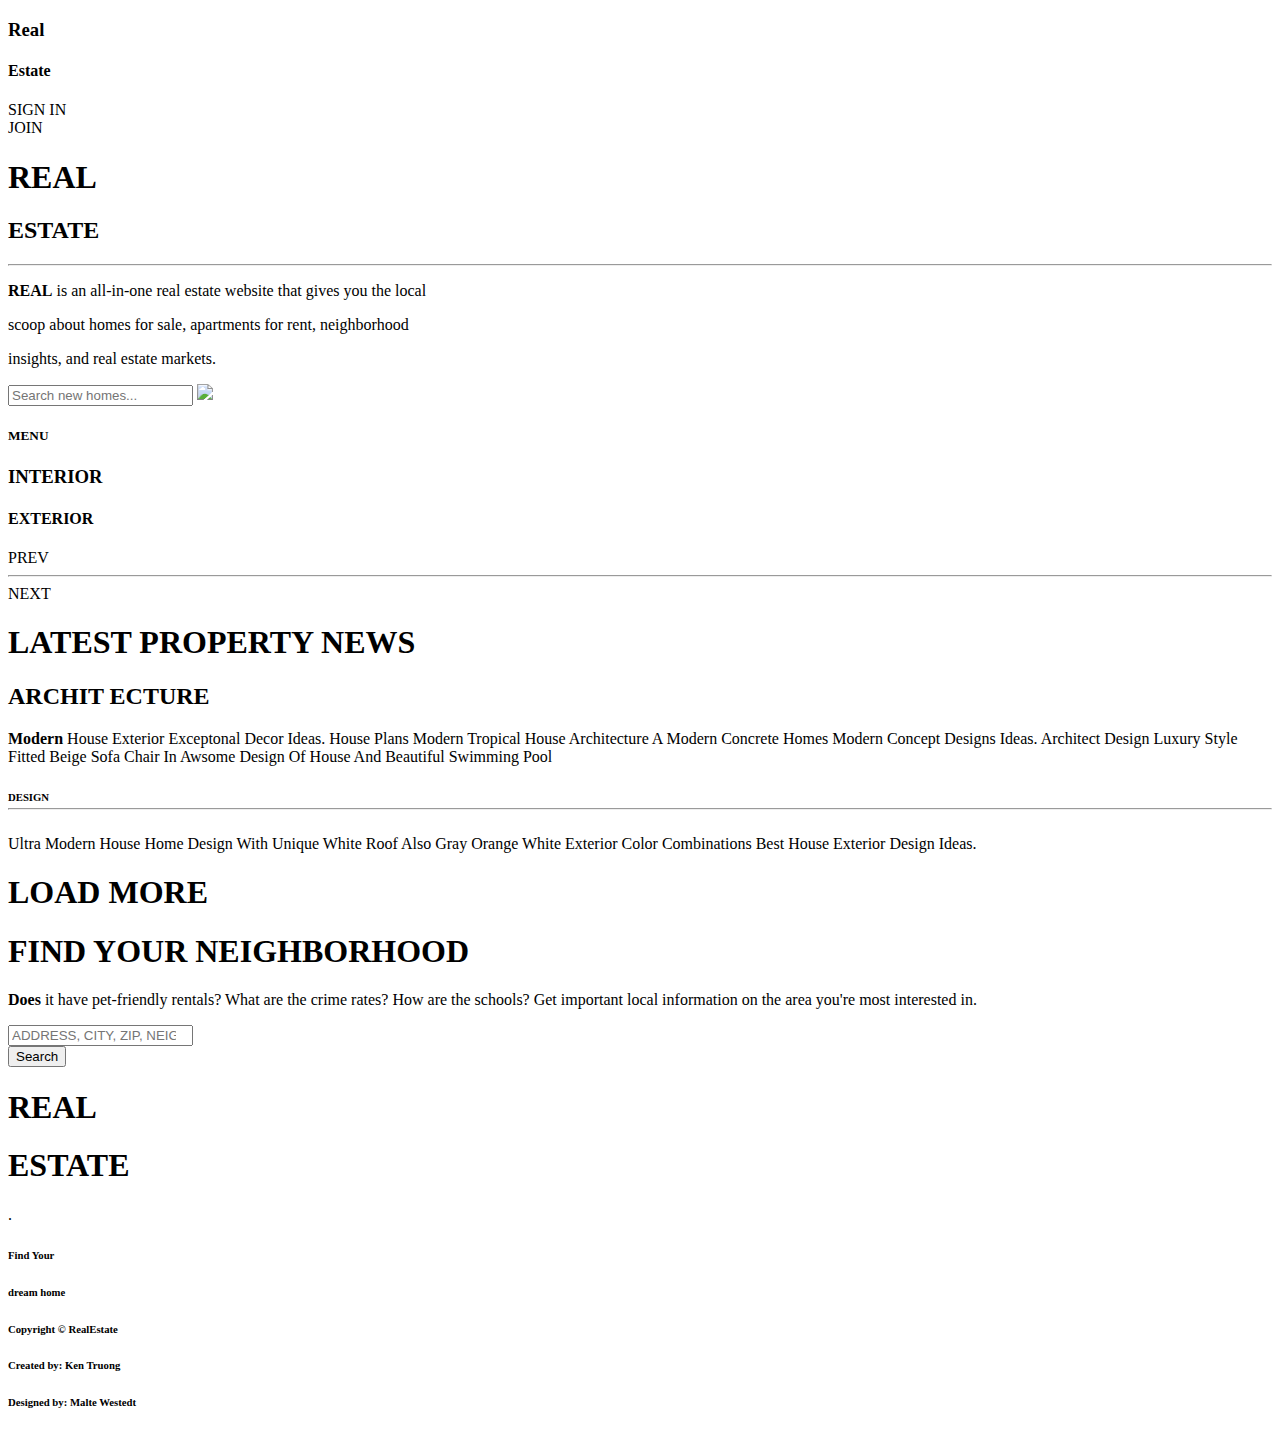
==== index.html @ 0ecb3923 "Update index.html" ====
<!doctype html>
<html>
<head>
<meta charset="UTF-8">

<!--Responive Design-->
<meta name="viewport" content="width=device-width, initial-scale=1.0">

<title>Real-Estate</title>
<head>
<link rel="stylesheet" href="css/style.css">
<link rel="stylesheet" href="css/font-awesome.min.css">
<link href="https://fonts.googleapis.com/css?family=Abril+Fatface|Lato:100|Poiret+One" rel="stylesheet">
</head>
<body>
<!--BACKGROUND LEVEL 1-->
<div class="bg0">
<!-- 	NAVAGATION -->
		<nav class="navBar">
			<div class="container">
				<div class="realEstateDiv">
					<div class="insideLeftDiv">
							<h3 class="realText">Real</h3>
							<h4 class="estateText">Estate</h4>
						</div>
							</div>
							<div class="signInJoin">
								<div class="insideSignInJoin">
									<div class="signInText">SIGN IN</div>
									<div class="joinInText">JOIN</div>
								</div>
									</div>
					</div>
		</nav>
<!-- HOUSE LOGO SPOT -->
		<div class="houseIconDiv">
		<div class="houseIconLogoDiv"><h1 class="houseIcon"></h1></div>
		</div>
	<div class="mainfontRealEstateDiv">
		<h1 class="REALh1">REAL</h1>
		<h2 class="ESTATEh2">ESTATE</h2>
		<div class="styleHR"><hr class="brUnderMainFont"></hr></div>
	</div>
		<div class="REALparagraphMainDiv">
		<div class="REALparagraphDiv"><p class="REALparagraph"><strong>REAL</strong> is an all-in-one real estate website that gives you the local</p> <p class="REALparagraph">scoop about homes for sale, apartments for rent, neighborhood</p> <p class="REALparagraph">insights, and real estate markets.</p></div>

	</div>
		
													
</div>
<!--BACKGROUND LEVEL 2-->
<div class="bg1">
	<div class="search-bar-container">
		<form class="search-container">
				<input type="text" id="search-bar" placeholder="Search new homes...">
				<a href="#"><img class="search-icon" src="http://www.endlessicons.com/wp-content/uploads/2012/12/search-icon.png"></a>
			</form>
	</div>















<!-- <div class="searchBarSuperDiv">
	<div class="toggleIconDiv">
			<div class="toggleIconh1"></div>
	</div>
				  <div class="searchbarDIVDIV">
	<input type="search" class="searchbar--input" placeholder="Search...">
	<input type="submit" class="searchbar--submit" value="Search">
	
  <div class="searchbar--buttons">
    <div class="select-wrapper">
    </div>
		</div>
  </div>
</div> -->
<div class="menuArea-Container">
		<div class="menuDiv">
				<div class="menuAndText">
				<div class="menuIconLogoDiv"><h1 class="menuIcon"></h1></div>
				<div class="menuTextDiv"><h5 class="menuText">MENU</h5></div>
				</div>
		</div>	
		<!--NAVGATION RIGHT UNDER MENU!!!	-->
		<nav class="interiorExteriorBar">
			<div class="interiorExteriorDiv">
					<h3 class="interiorText">INTERIOR</h3>
					<h4 class="exteriorText">EXTERIOR</h4>
			</div>
			<div class="prevNextDiv">
					<div class="prevText">PREV</div>
					<div class="prevNextHRDiv"><hr class="hrPrevNext"></hr></div>
					<div class="nextText">NEXT</div>
			</div>
		</nav>
</div>
		
			</div>
<div class="bg2">
		<div class="latestPropertyDiv">
		<h1 class="latestPropertyText">LATEST PROPERTY NEWS</h1>
		<h2 class="architText">ARCHIT ECTURE</h2>
	</div>
		<div class="modernMainDiv">
		<div class="MODERNparagraphDiv"><p class="REALmodernparagraph">
		<strong>Modern</strong> House Exterior Exceptonal Decor Ideas. House Plans Modern Tropical House Architecture A Modern Concrete Homes Modern Concept Designs Ideas. Architect Design Luxury Style Fitted Beige Sofa Chair In Awsome Design Of House And Beautiful Swimming Pool</p></div>

	</div>	
	
	
	
<!--	01-02 LOGO AND FONTS-->

<div class="LOGOplusDESIGNDIV">
	<div class="zeroMainDiv">
			<h1 class="zerohOneDiv"></h1>
	</div>
	
	<div class="DESIGNPlusDiv">
			<div class="classDesignText"><h6>DESIGN<div class="hrDESIGNDiv"><hr class="hrDESIGNStyle"></hr></div></h6></div>
			
			<div class="designPDiv"><p class="pDESIGNText">Ultra Modern House Home Design With Unique White Roof Also Gray Orange White Exterior Color Combinations Best House Exterior Design Ideas.</p></div>
	</div>
</div>
	
<!--LOAD MORE BUTTON!!!	-->
<div class="mainloadmoreDiv">
		<div class="loadmoreDiv"><h1 class="loadmore">LOAD MORE</h1></div>
</div>
<!--FIND YOUR NEIGHBOR TEXT-->
<div class="mainFindNeighborDiv">
		<div class="findNeighborDiv"><h1 class="findYourNeightbor">FIND YOUR NEIGHBORHOOD</h1></div>
</div>
<!--DOES Paragraph-->
<div class="mainDoesParagraphDiv">
	<div class="DoesParagraphDiv"><p class="DoesParagraphClass"><strong>Does</strong> it have pet-friendly rentals? What are the crime rates? How are the schools? Get important local information on the area you're most interested in.</p></div>
</div>
<!--SEARCH BAR-->
<div class="searchBarSuperTwoDiv">
				  <div class="searchbarDIVDIV">
  <input type="search" class="searchbar--input" placeholder="ADDRESS, CITY, ZIP, NEIGHBORHOOD">
<div class="searchbar--buttons">
    <input type="submit" class="searchbar--submit" value="Search">
    <div class="select-wrapper">
    </div>
					  </div>
  </div>
</div>
<!--BELOW SEARCH BAR-->
<div class="REALESTATEplusDESIGNDIV">
<div class="REALContainerDiv">
	<div class="REALESTATEMainDiv">
			<h1 class="REALStyle">REAL</h1>
			<h1 class="REALESTATEOneDiv">ESTATE</h1>
	</div>
<div class="dotdot">.</div>
	<div class="FINDHOMEPlusDiv">
		<div class="FINDHOMEDesignText"><h6>Find Your</h6><h6>dream home</h6><div class="socialMediaDiv">
	<a href="#" class="socialStyle" ><i class="fa fa-twitter fa-1x" aria-hidden="true"></i></href>
	<a href="#" class="socialStyle" ><i class="fa fa-facebook fa-1x" aria-hidden="true"></i></href>
				<a href="#" class="socialStyle" ><i class="fa fa-instagram fa-1x" aria-hidden="true"></i></a></href>
			</div></div>
			
	</div>
</div>
		
</div>		
</div>
	<div class="bg3">
	
		<footer>
		<div class="creditCredit">
			<div class="copyRight">
			<div class="CCCopyRight"><h6>Copyright &copy; RealEstate</h6></div>
			<div class="designedCC"><h6>Created by: Ken Truong</h6></div>
			<div class="createdCC"><h6>Designed by: Malte Westedt</h6></div>

			</div>
		</div>
	</footer>
	</div>
	
	
	

</body>



	</html>
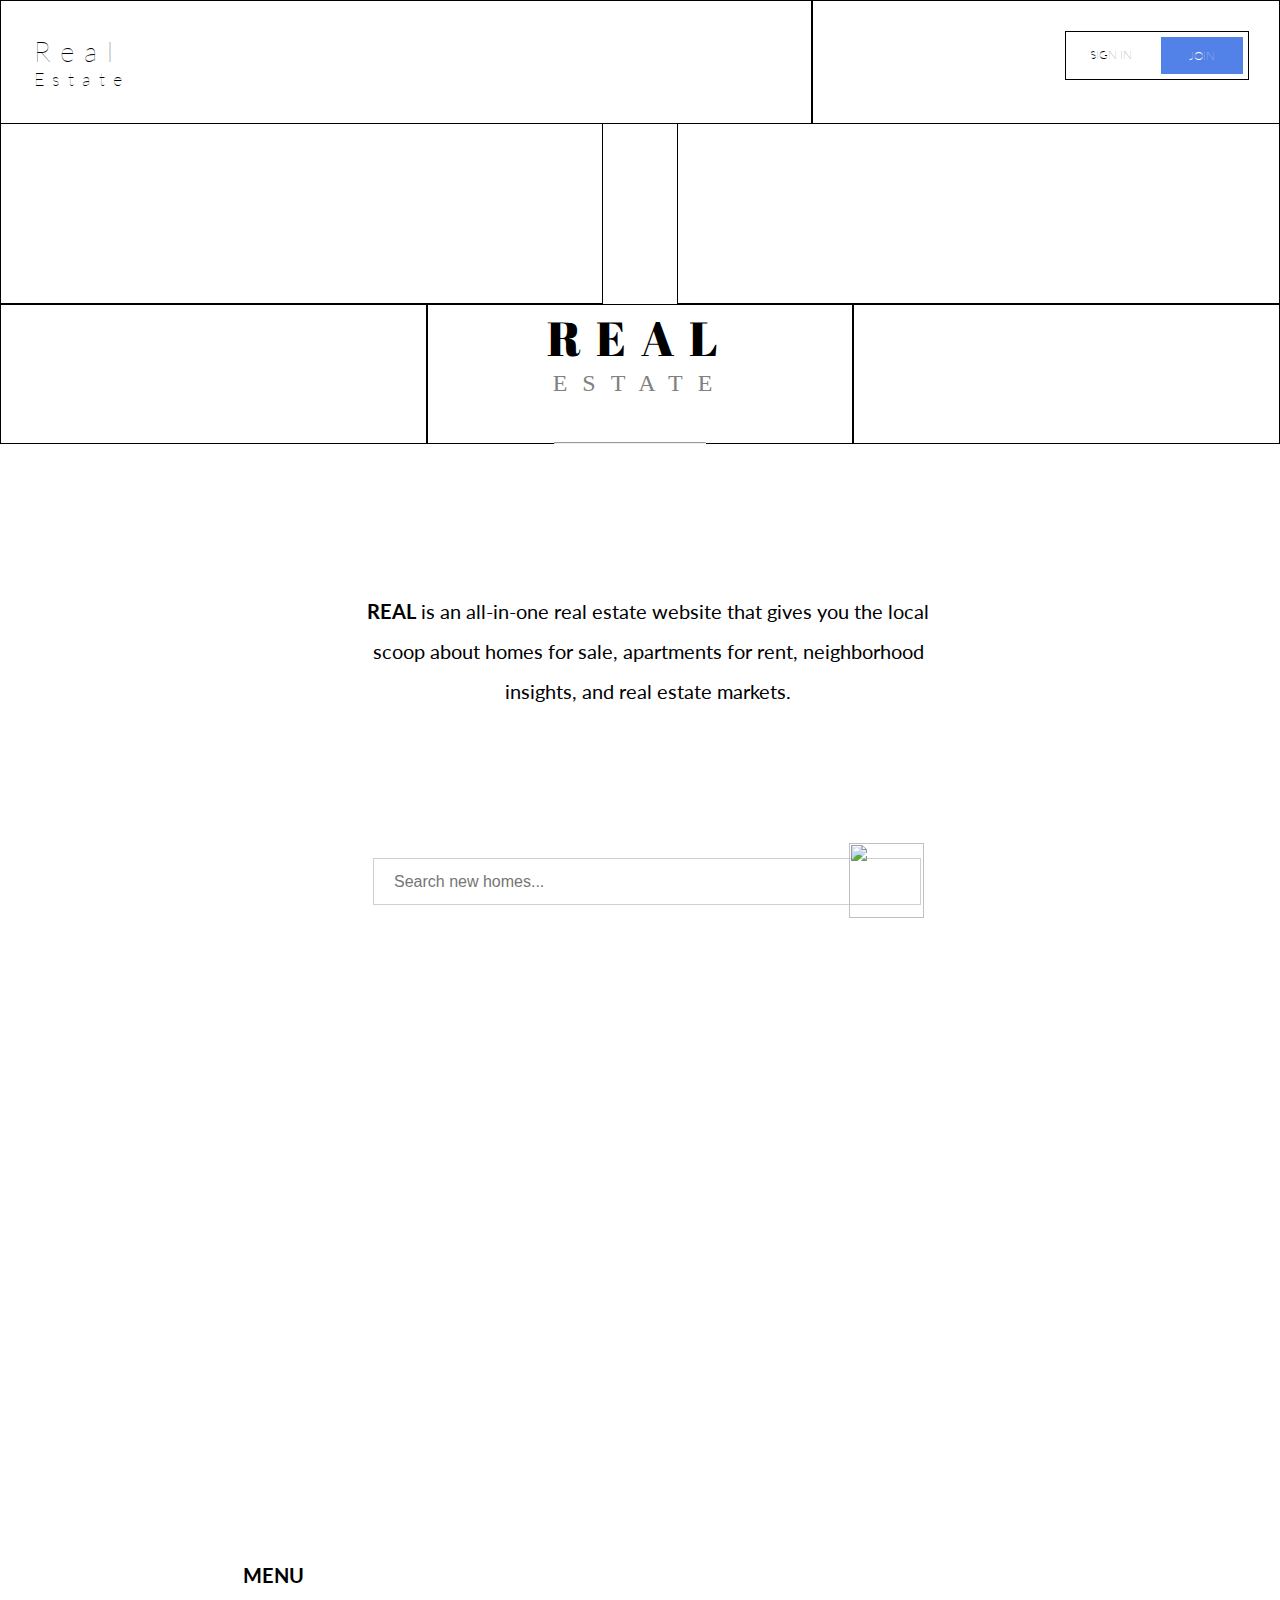
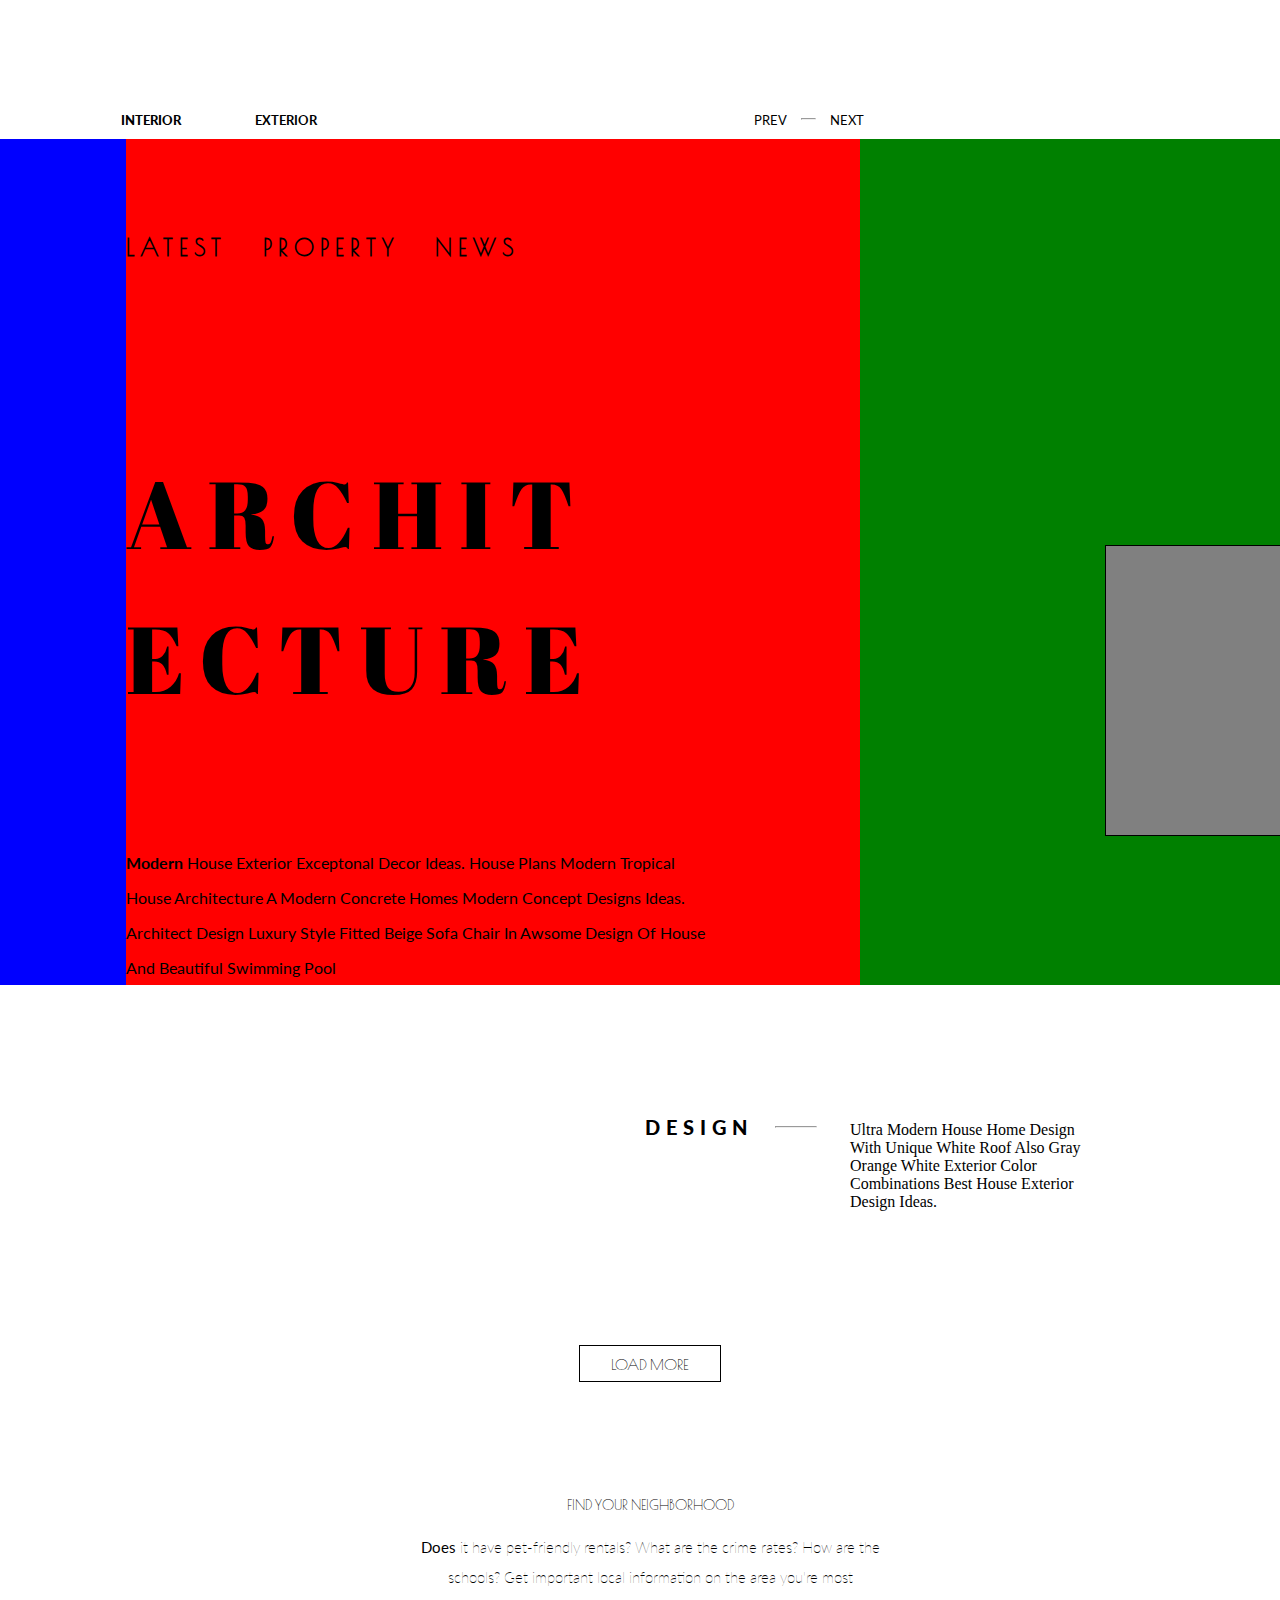
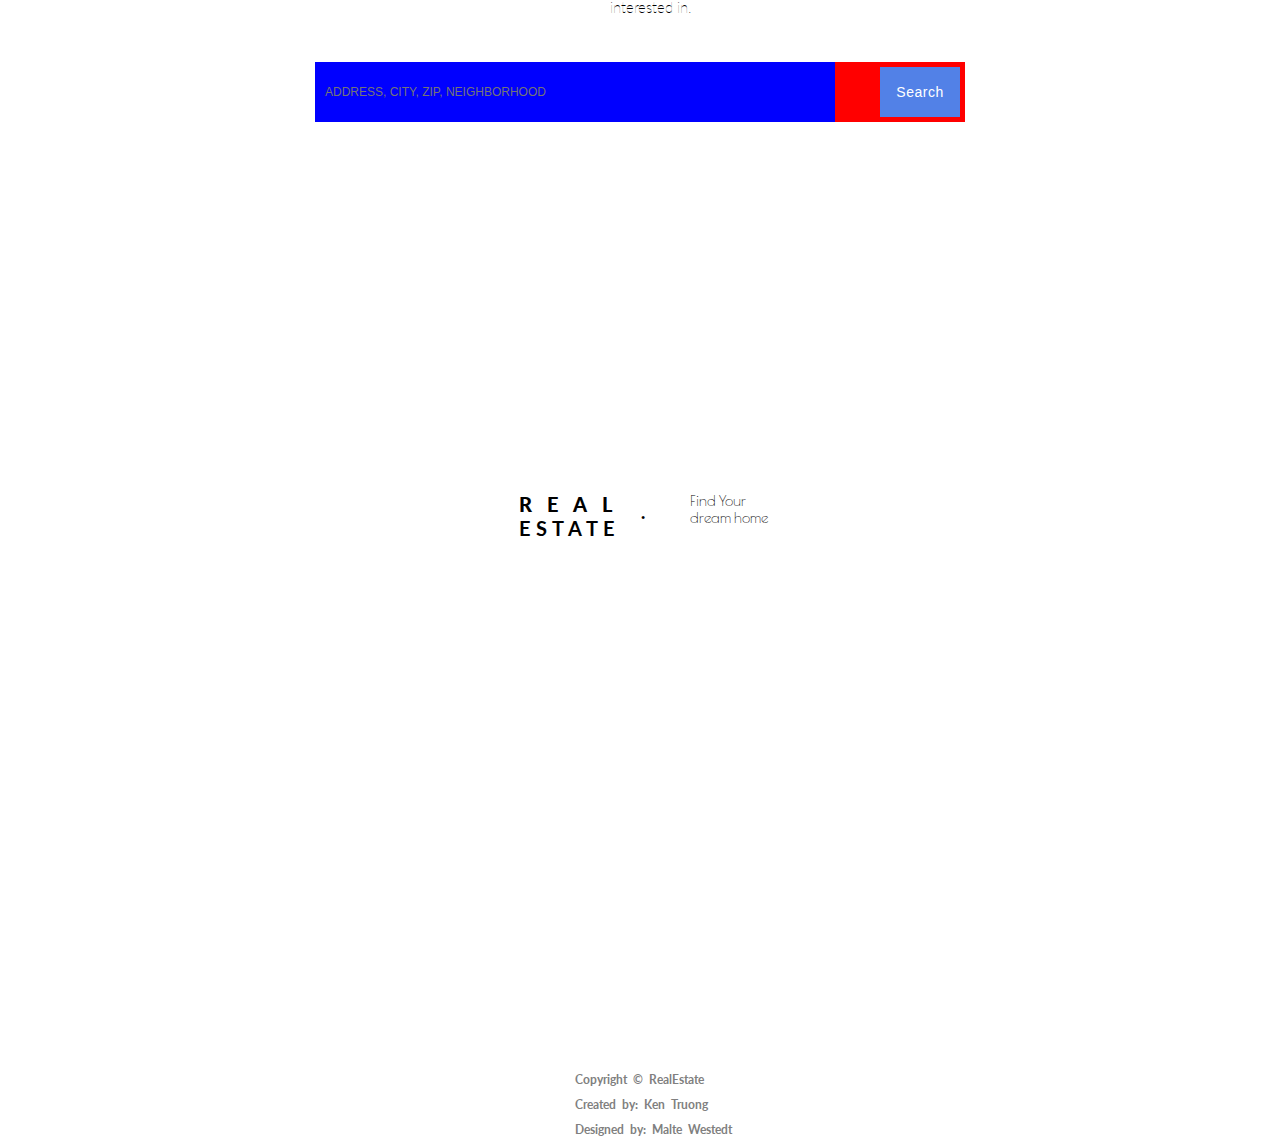
==== commit e3e57eeb: "Update index.html" ====
--- a/index.html
+++ b/index.html
@@ -6,14 +6,14 @@
 <!--Responive Design-->
 <meta name="viewport" content="width=device-width, initial-scale=1.0">
 
-<title>Real-Estate</title>
+<title>Real Estate</title>
 <head>
 <link rel="stylesheet" href="css/style.css">
 <link rel="stylesheet" href="css/font-awesome.min.css">
 <link href="https://fonts.googleapis.com/css?family=Abril+Fatface|Lato:100|Poiret+One" rel="stylesheet">
 </head>
 <body>
-<!--BACKGROUND LEVEL 1-->
+<!--BACKGROUND LEVEL 0-->
 <div class="bg0">
 <!-- 	NAVAGATION -->
 		<nav class="navBar">
@@ -33,24 +33,31 @@
 					</div>
 		</nav>
 <!-- HOUSE LOGO SPOT -->
-		<div class="houseIconDiv">
-		<div class="houseIconLogoDiv"><h1 class="houseIcon"></h1></div>
-		</div>
-	<div class="mainfontRealEstateDiv">
-		<h1 class="REALh1">REAL</h1>
-		<h2 class="ESTATEh2">ESTATE</h2>
-		<div class="styleHR"><hr class="brUnderMainFont"></hr></div>
-	</div>
-		<div class="REALparagraphMainDiv">
-		<div class="REALparagraphDiv"><p class="REALparagraph"><strong>REAL</strong> is an all-in-one real estate website that gives you the local</p> <p class="REALparagraph">scoop about homes for sale, apartments for rent, neighborhood</p> <p class="REALparagraph">insights, and real estate markets.</p></div>
-
-	</div>
+		<div class="houseIconDiv-container">
+				<div class="position-left-houseicon"></div>
+						<div class="houseIconDiv"><div class="houseIconLogoDiv"><h1 class="houseIcon"></h1></div></div>
+			<div class="position-right-houseicon style="border: 1px solid black;"></div>
+		</div>
+
+	<div class="mainfontRealEstate-Container">
+		<div class="mainfont-leftheader"></div>
+				<div class="mainfontRealEstateDiv">
+						<h1 class="REALh1">REAL</h1>
+						<h2 class="ESTATEh2">ESTATE</h2>
+						<div class="styleHR"><hr class="brUnderMainFont"></hr></div>
+				</div>
+		<div class="mainfont-rightheader"></div>
+	</div>
+	
+			<div class="REALparagraphMainDiv">
+			<div class="REALparagraphDiv"><p class="REALparagraph"><strong>REAL</strong> is an all-in-one real estate website that gives you the local</p> <p class="REALparagraph">scoop about homes for sale, apartments for rent, neighborhood</p> <p class="REALparagraph">insights, and real estate markets.</p></div>
+		</div>
 		
 													
 </div>
 <!--BACKGROUND LEVEL 2-->
 <div class="bg1">
-	<div class="search-bar-container">
+	<div class="search-bar-area">
 		<form class="search-container">
 				<input type="text" id="search-bar" placeholder="Search new homes...">
 				<a href="#"><img class="search-icon" src="http://www.endlessicons.com/wp-content/uploads/2012/12/search-icon.png"></a>
@@ -59,78 +66,95 @@
 
 
 
-
-
-
-
-
-
-
-
-
-
-
-
-<!-- <div class="searchBarSuperDiv">
-	<div class="toggleIconDiv">
-			<div class="toggleIconh1"></div>
-	</div>
-				  <div class="searchbarDIVDIV">
-	<input type="search" class="searchbar--input" placeholder="Search...">
-	<input type="submit" class="searchbar--submit" value="Search">
-	
-  <div class="searchbar--buttons">
-    <div class="select-wrapper">
-    </div>
-		</div>
-  </div>
-</div> -->
-<div class="menuArea-Container">
-		<div class="menuDiv">
-				<div class="menuAndText">
-				<div class="menuIconLogoDiv"><h1 class="menuIcon"></h1></div>
-				<div class="menuTextDiv"><h5 class="menuText">MENU</h5></div>
+			</div>
+			<div class="menu-container-icon">
+					<div class="menu-leftside-position"></div>
+					<div class="menuAndText">
+							<div class="menuIconLogoDiv"><h1 class="menuIcon"></h1></div>
+							<div class="menuTextDiv"><h5 class="menuText">MENU</h5></div>
+					</div>
+					<div class="menu-rightside-position"></div>
+			</div>
+
+					<!--NAVGATION RIGHT UNDER MENU!!!	-->
+		<div class="interiorExteriorBar" style="display:flex;">
+
+				<div class="interiorDivOptionOne" style="flex:1;"></div>
+
+				<div class="interiorExteriorDiv" style="flex:2;">
+						<h3 class="interiorText">INTERIOR</h3>
+						<h4 class="exteriorText">EXTERIOR</h4>
 				</div>
-		</div>	
-		<!--NAVGATION RIGHT UNDER MENU!!!	-->
-		<nav class="interiorExteriorBar">
-			<div class="interiorExteriorDiv">
-					<h3 class="interiorText">INTERIOR</h3>
-					<h4 class="exteriorText">EXTERIOR</h4>
-			</div>
-			<div class="prevNextDiv">
-					<div class="prevText">PREV</div>
-					<div class="prevNextHRDiv"><hr class="hrPrevNext"></hr></div>
-					<div class="nextText">NEXT</div>
-			</div>
-		</nav>
-</div>
-		
-			</div>
+
+				<div class="interiorDivOptionthree"></div>
+
+				<div class="prevNextDiv" style="flex:5;">
+						<div class="prevText">PREV</div>
+						<div class="prevNextHRDiv"><hr class="hrPrevNext"></hr></div>
+						<div class="nextText">NEXT</div>
+				</div>
+
+				<div class="interiorDivOptionfive" style="flex:1;"></div>
+		</div>
+	</div>
+
+			
 <div class="bg2">
-		<div class="latestPropertyDiv">
-		<h1 class="latestPropertyText">LATEST PROPERTY NEWS</h1>
-		<h2 class="architText">ARCHIT ECTURE</h2>
-	</div>
-		<div class="modernMainDiv">
-		<div class="MODERNparagraphDiv"><p class="REALmodernparagraph">
-		<strong>Modern</strong> House Exterior Exceptonal Decor Ideas. House Plans Modern Tropical House Architecture A Modern Concrete Homes Modern Concept Designs Ideas. Architect Design Luxury Style Fitted Beige Sofa Chair In Awsome Design Of House And Beautiful Swimming Pool</p></div>
-
+	<div class="property-container">
+			<div class="latestPropertyDiv">
+					<div class="textOne-div">
+							<div class="inside-container-div-one">
+									<h1 class="latestPropertyText">LATEST PROPERTY NEWS</h1>
+							</div>
+							<div class="inside-container-div-two">
+									<h2 class="architText">ARCHIT ECTURE</h2>
+							</div>
+							<div class="inside-container-div-three">
+								<div class="modernMainDiv">
+										<div class="MODERNparagraphDiv"><p class="REALmodernparagraph">
+										<strong>Modern</strong> House Exterior Exceptonal Decor Ideas. House Plans Modern Tropical House Architecture A Modern Concrete Homes Modern Concept Designs Ideas. Architect Design Luxury Style Fitted Beige Sofa Chair In Awsome Design Of House And Beautiful Swimming Pool</p></div>
+								</div>
+
+								</div>
+					</div>
+
+					<div class="textZero-div"></div>
+					
+					<div class="textTwo-div">
+							<div class="min-box-img-div">
+									<div class="min-box-img"></div>
+							</div>
+							<div class="front-side-img-div">									
+								<div class="full-size-img"></div>
+							</div>
+					</div>
+					</div>
+
+						<div class="side-img-border">
+
+
+			</div>
+</div>
+	
+	
+<!--	01-02 LOGO AND FONTS-->
+
+<div class="LOGOplusDESIGNDIV" style="display: flex;">
+
+	<div class="zero-container" style="flex: 1;">
+			<div class="zeroMainDiv">
+					<div class="zerohOneDiv"></div>
+			</div>
 	</div>	
 	
-	
-	
-<!--	01-02 LOGO AND FONTS-->
-
-<div class="LOGOplusDESIGNDIV">
-	<div class="zeroMainDiv">
-			<h1 class="zerohOneDiv"></h1>
-	</div>
-	
-	<div class="DESIGNPlusDiv">
-			<div class="classDesignText"><h6>DESIGN<div class="hrDESIGNDiv"><hr class="hrDESIGNStyle"></hr></div></h6></div>
-			
-			<div class="designPDiv"><p class="pDESIGNText">Ultra Modern House Home Design With Unique White Roof Also Gray Orange White Exterior Color Combinations Best House Exterior Design Ideas.</p></div>
+	<div class="designplus-container" style="flex: 1;">
+			<div class="DESIGNPlusDiv">
+					<div class="inside-design-container">
+							<div class="classDesignText"><h6>DESIGN<div class="hrDESIGNDiv"><hr class="hrDESIGNStyle"></hr></div></h6></div>
+					
+							<div class="designPDiv"><p class="pDESIGNText">Ultra Modern House Home Design With Unique White Roof Also Gray Orange White Exterior Color Combinations Best House Exterior Design Ideas.</p></div>
+					</div>
+			</div>
 	</div>
 </div>
 	
@@ -149,12 +173,9 @@
 <!--SEARCH BAR-->
 <div class="searchBarSuperTwoDiv">
 				  <div class="searchbarDIVDIV">
-  <input type="search" class="searchbar--input" placeholder="ADDRESS, CITY, ZIP, NEIGHBORHOOD">
-<div class="searchbar--buttons">
-    <input type="submit" class="searchbar--submit" value="Search">
-    <div class="select-wrapper">
-    </div>
-					  </div>
+	<input type="search" class="searchbar--input" placeholder="ADDRESS, CITY, ZIP, NEIGHBORHOOD">
+	<input type="submit" class="searchbar--submit" value="Search">
+
   </div>
 </div>
 <!--BELOW SEARCH BAR-->
--- a/css/style.css
+++ b/css/style.css
@@ -0,0 +1,1180 @@
+* {
+	margin: 0;
+}
+
+/* NAV */
+.navBar {
+	height: 70px;
+	width: 100%;
+
+}
+
+/* Navagation Div */
+.container{	display: flex;}
+
+/* Navagation Left Part */
+
+
+.realEstateDiv {
+	/* float: left;
+    position: relative;
+		width: 50%; */
+		flex: 2;
+    top: 18px;
+    font-family: 'Lato', sans-serif;
+}
+
+.insideLeftDiv {
+	padding: 33px;
+	border: 1px solid black;
+
+}
+.realText {
+	font-size: 28px;
+	letter-spacing: 10px;
+	font-weight: 100;
+}
+
+.estateText {
+	font-size: 18px;
+	letter-spacing: 8px;
+	font-weight: 100;
+}
+
+
+/* Navagation Right Part */
+
+.signInJoin {
+	/* position: relative;
+    width: 50%;
+    top: 25px;
+    float: right;
+		display: inline-block; */
+		flex: 1;
+		/* background: red; */
+		font-family: 'Lato', sans-serif;
+		padding: 30px;
+		border: 1px solid black;
+}
+
+.insideSignInJoin {
+	display: flex;
+	float: right;
+	border: 1px solid black;
+}
+
+.signInText {
+	margin: 5px;
+	padding: 10px;
+	display: inline-block;
+	/* border: 1px solid black; */
+	font-weight: 100;
+	width: 60px;
+	text-align: center;
+	font-size: 12px;
+}
+.joinInText {
+	margin: 5px;
+	padding: 10px;
+	width: 60px;
+	border: 1px solid #5281e7;
+	display: inline-block;
+	font-weight: 100;
+	font-size: 12px;
+	color: white;
+	background-color: #5281e7;
+	text-align: center;
+}
+
+/* HOUSE ICON */
+.houseIconDiv-container {
+	display: flex;
+	position: relative;
+	/* top: 53px; */
+	height: 181px;
+}
+
+.position-left-houseicon { flex: 1; border: 1px solid black;}
+.position-right-houseicon { flex: 1; border: 1px solid black;}
+
+.houseIconLogoDiv {
+	position: relative;
+	flex: 1;
+	margin: 0 auto;
+	height: 70px;
+	width: 74px;
+	right: 7px;
+}
+
+
+.houseIconLogoDiv {
+	     /* position: relative; */
+			 flex: 1;
+			 margin: 0 auto;
+			 height: 70px;
+			 width: 74px;
+			 right: 7px;
+			 top: 105px;
+}
+
+	.houseIcon {
+		background-image: url(../img/houseIcon.png);
+		background-size: cover;
+		height: 100%;
+		width: 100%;
+		/* margin: 0 auto; */
+	}
+
+
+
+
+/*UNDER HOUSEICON TEXT*/
+.houseIconDiv-container {
+	display: flex;
+	position: relative;
+	top: 53px;
+}
+
+
+
+.mainfontRealEstate-Container {
+	display: flex;
+	height: 140px;
+	/* top: 55px; */
+	position: relative;
+	top: 53px;
+}
+.mainfont-leftheader {
+	flex: 1;
+	border: 1px solid black;
+}
+.mainfont-rightheader {
+	flex: 1;
+	border: 1px solid black;
+}
+
+
+.mainfontRealEstateDiv{
+	flex: 1;
+	text-align: center;
+	border: 1px solid black;
+	position: relative;
+	/* top: 53px; */
+		/* font-family: 'Poiret One', cursive; */
+	/* font-family: 'Abril Fatface', cursive; */
+	/* font-weight: lighter; */
+}
+
+
+.REALh1 {
+	font-size: 3em;
+	letter-spacing: 15px;
+	font-weight: lighter;
+	font-family: 'Abril Fatface', cursive;
+}
+
+.REALStyle {
+	letter-spacing: 15px;
+	font-weight: 900;
+}
+.ESTATEh2 {
+	font-size: 1.5em;
+	letter-spacing: 15px;
+	font-weight: 300;
+	/* font-family: 'Abril Fatface', cursive; */
+	color: grey;
+}
+
+.styleHR {
+
+}
+
+
+.brUnderMainFont {
+	position: relative;
+	top: 45px;
+	right: 10px;
+	width: 150px;
+	margin: 0 auto;
+}
+
+
+
+/*PARAGRAPH UNDER MAIN REAL ESTATE FONT!*/
+.BOLDBOLD {
+	font-weight: 700;
+}
+
+.REALparagraphMainDiv {
+	position: relative;
+	top: 200px;
+	left: 8px;
+	height: 140px;
+	width: 100%;
+	text-align: center;
+}
+
+.REALparagraphDiv {
+	width: 100%;
+	/* font-family: 'Lato', sans-serif; */
+}
+
+.REALparagraph {
+	line-height: 40px;
+	overflow: visible;
+	font-size: 20px;
+	margin: 0 auto;
+	font-family: 'Lato', sans-serif;
+}
+
+/* SEARCH BAR SECTION AND TOGGLE */
+.toggleIconDiv {
+	height: 45px;
+	width: 45px;
+	/* position: relative;
+	top: 93px;
+	left: 160px; */
+	flex: 1;
+}
+
+.toggleIconh1 {
+	background-image: url(../img/toggleICON.png);
+	background-size: cover;
+	height: 100%;
+	width: 100%;
+
+}
+
+/************************/
+
+.search-bar-area {
+	flex: 1;
+	top: 93px;
+	position: relative;
+	width: 100%;
+	height: 49px;
+	/* background-color: red; */
+}
+
+.search-container{
+	max-width: 506px;
+  position: relative;
+  right: 14px;
+  display: block;
+  margin: 0 auto;
+}
+
+input#search-bar{
+  margin: 0 auto;
+  width: 100%;
+  height: 45px;
+  padding: 0 20px;
+  font-size: 1rem;
+  border: 1px solid #D0CFCE;
+  outline: none;
+  &:focus{
+    border: 1px solid #008ABF;
+    transition: 0.35s ease;
+    color: #008ABF;
+    &::-webkit-input-placeholder{
+      transition: opacity 0.45s ease; 
+  	  opacity: 0;
+     }
+    &::-moz-placeholder {
+      transition: opacity 0.45s ease; 
+  	  opacity: 0;
+     }
+    &:-ms-placeholder {
+     transition: opacity 0.45s ease; 
+  	 opacity: 0;
+     }    
+   }
+ }
+
+.search-icon{
+  position: relative;
+  float: right;
+  width: 75px;
+  height: 75px;
+  top: -62px;
+  right: -45px;
+}
+
+
+
+
+
+/************************/
+
+/* <div class="searchBarSuperDiv">
+	<div class="toggleIconh1"></div>
+	<div class="searchbarDIVDIV">
+  <input type="search" class="searchbar--input" placeholder="Search...">
+  <div class="searchbar--buttons">
+    <input type="submit" class="searchbar--submit" value="Search">
+    <div class="select-wrapper">
+    </div>
+					  </div>
+  </div>
+</div> */
+
+.searchBarSuperDiv {
+	background: green;
+	display: flex;
+
+	/* height: 190px;
+	width: 100%;
+	position: relative;
+	top: 50px;
+	overflow: visible; */
+}
+
+
+.searchbarDIVDIV {
+	flex: 2;
+	width: 650px;
+	/* position: relative; */
+	top: 50px;
+	margin: 0 auto;
+	/* overflow: visible;
+	right: 50px; */
+	background-color: red;
+}
+
+
+/* SEARCH BAR */
+.searchbar {
+  position: relative;
+  top: 150px;
+  margin: 0 auto;
+  height: 60px;
+  min-width: 150px;
+  width: 100px;
+	
+  /* width: 600px !important; */
+}
+/* @media (min-width: 768px) {
+  .searchbar {
+    width: 70%;
+    height: 40px;
+    overflow: hidden;
+  }
+}
+@media (min-width: 1100px) {
+  .searchbar {
+    width: 50%;
+  }
+} */
+
+.searchbar--input,
+.searchbar--buttons {
+  top: 0;
+  right: 0;
+}
+/* @media (min-width: 768px) {
+  .searchbar--input,
+  .searchbar--buttons {
+    position: absolute;
+  }
+} */
+
+.searchbar--input,
+.searchbar--select,
+.searchbar--submit {
+  border: none;
+  outline: none;
+}
+
+.searchbar--input {
+  width: 80%;
+  padding: 20px 0 20px 10px;
+  height: 60px;
+  font-size: 12px;
+	font-weight: lighter;
+	background-color: blue;
+}
+
+
+/* @media (min-width: 768px) {
+  .searchbar--input {
+    height: 40px;
+  }
+} */
+
+.searchbar--submit,
+.searchbar--select {
+  cursor: pointer;
+  -webkit-appearance: none;
+  appearance: none;
+}
+
+.searchbar--submit {
+  width: 80px;
+  height: 50px;
+  padding: 0;
+  margin: 5px;
+  line-height: 32px;
+  display: block;
+  float: right;
+  font-size: 14px;
+  letter-spacing: .5px;
+  /* border-radius: 4px; */
+  color: #fff;
+  background-color: #5281e7;
+}
+/* @media (max-width: 767px) {
+  .searchbar--submit {
+    width: 36%;
+  }
+}
+@media (min-width: 768px) {
+  .searchbar--submit {
+    height: 30px;
+  }
+} */
+
+.searchbar--select {
+  height: 50px;
+  margin: 5px 0;
+  padding: 0 40px 0 20px;
+  border-radius: 0;
+  color: black;
+  letter-spacing: .25px;
+}
+/* @media (max-width: 767px) {
+  .searchbar--select {
+    width: 100%;
+  }
+}
+@media (min-width: 768px) {
+  .searchbar--select {
+    height: 30px;
+  }
+} */
+
+.select-wrapper {
+  position: relative;
+  float: right;
+}
+/* @media (max-width: 767px) {
+  .select-wrapper {
+    width: 60%;
+  }
+} */
+.select-wrapper:after {
+  content: '>';
+  font: 18px "Consolas", monospace;
+  color: #b3b1b1;
+  -webkit-transform: rotate(90deg);
+  -moz-transform: rotate(90deg);
+  -ms-transform: rotate(90deg);
+  transform: rotate(90deg);
+  right: 20px;
+  top: 19px;
+  padding: 0 0 2px;
+  position: absolute;
+  pointer-events: none;
+}
+/* @media (min-width: 768px) {
+  .select-wrapper:after {
+    top: 10px;
+  }
+} */
+
+
+
+/**********************MENU AREA!!!!! *****************/
+
+.menu-container-icon {
+	display: flex;
+	/* background-color: blue; */
+	position: relative;
+	top: -110px;
+}
+
+.menu-leftside-position {
+	flex: 6;
+	order: 3;
+	width: 200px;
+	/* background-color: #1ce; */
+}
+.menu-rightside-position {
+	flex: 1;
+	order: 1;
+	/* background-color: #1ce; */
+}
+
+
+.menuAndText {
+	flex: 1;
+	order: 2;
+	position: relative;
+	max-width: 200px;
+	min-width: 200px;
+	/* background-color: red; */
+}
+
+	.menuIcon {
+		background-image: url(../img/menuIcon.png);
+		background-size: cover;
+		height: 100%;
+		width: 100%;
+	}
+
+.menuIconLogoDiv {
+	width: 65px;
+	height: 40px;
+	display: inline-block;
+}
+
+.menuText {
+	font-size: 20px;
+	/* font-family: 'Poiret One', cursive; */
+	font-family: 'Lato', sans-serif;
+}
+
+.menuTextDiv {
+	display: inline-block;
+	position: relative;
+	bottom: 12px;
+	left: 20px;
+}
+
+
+/* RIGHT UNDER MENU!!!!!! */
+.interiorExteriorBar {
+	order: 4;
+	/* max-width: 800px; */
+	height: 30px;
+	top: 540px;
+	font-family: 'Lato', sans-serif;
+	/* font-weight: 900; */
+}
+
+.interiorDivOptionOne {
+	flex: 2.6;
+			width: 300px;
+
+	}
+
+	.interiorDivOptionthree {
+    order: 3;
+    flex: 3;
+    width: 300px;
+
+}
+
+.interiorExteriorDiv {
+	flex: 2;
+	display: inline-block;
+	left: 110px;
+	min-width: 266px;
+
+	/* font-weight: 900; */
+}
+
+.interiorText {
+	display: inline-block;
+	margin: 0px 20px 0px 20px;
+	font-size: 13px;
+	font-weight: 700;
+	font-weight: 900 !important;
+}
+
+.exteriorText {
+	display: inline-block;
+	margin: 0px 20px 0px 50px;
+	font-size: 13px;
+}
+
+
+.prevNextDiv {
+	display: inline-block;
+	text-align: right;
+	min-width: 128px;
+	
+}
+
+.prevText {
+	display: inline-block;
+	font-size: 13px;
+	margin: 0px 10px 0px 10px;
+}
+
+/* <div class="prevNextHRDiv"><hr class="hrPrevNext"></hr></div> */
+
+.prevNextHRDiv {
+	display: inline-block;
+	position: relative;
+	bottom: 5px;
+
+}
+
+.hrPrevNext {
+	width: 13px;
+	color: black;
+}
+
+.nextText {
+	display: inline-block;
+	font-size: 13px;
+	margin: 0px 10px 0px 10px;
+}
+
+
+/* <nav class="navBar">
+	<div class="interiorExteriorDiv">
+			<h3 class="interiorText">INTERIOR</h3>
+			<h4 class="exteriorText">EXTERIOR</h4>
+	</div>
+	<div class="prevNextDiv">
+			<div class="prevText">PREV</div>
+			<div class="nextText">NEXT</div>
+	</div>
+</nav> */
+
+
+
+/* LEVEL 3 PAGE  */
+.latestPropertyDiv {
+	display: flex;
+	height: 846px;
+	/* position: relative;
+	
+	top: 15px;
+	left: 130px;
+	width: 600px;
+	height: 400px; */
+	
+}
+
+.textOne-div{
+	display: flex;
+	flex-direction: column;
+	height: 846px;
+	background-color: red;
+	
+}
+
+.inside-container-div-one {
+	flex: 1;
+	
+}
+
+.inside-container-div-two {
+	flex: 1;
+	position: relative;
+}
+
+.latestPropertyText {
+	font-size: 23px;
+    letter-spacing: 6px;
+    word-spacing: 25px;
+		line-height: 218px;
+    font-family: 'Poiret One', cursive;
+    min-width: 438px;
+
+    
+}
+
+.textZero-div {
+	flex: .6;
+	order: 1;
+	background-color: blue;
+
+}
+
+
+.textOne-div {
+	flex: 3.5;
+	order: 2;
+	
+
+	/* border: 1px solid black; */
+}
+
+.textTwo-div {
+	flex: 2;
+	order: 3;
+	background-color: green;
+	position: relative;
+}
+
+/* img */
+.front-side-img-div {
+	height: 750px;
+	width: 364px;
+	position: absolute;
+	bottom: 74px;
+}
+
+.full-size-img {
+	background: url(../img/front-side-img.png) no-repeat center; 
+	-webkit-background-size: cover;
+  -moz-background-size: cover;
+  -o-background-size: cover;
+  background-size: cover;
+	width: 100%;
+	height: 100%;
+}
+
+/* img under <div class="min-box-img-div">
+									<div class="min-box-img"></div>*/
+
+.min-box-img-div {
+	height: 289px;
+    width: 222px;
+    /* width: 100%; */
+    position: relative;
+    left: 245px;
+    top: 406px;
+    /* left: 100px; */
+    background-color: grey;
+    border: 1px solid #000;
+}
+
+.min-box-img {
+	background: url(../img/min-box-img.png) no-repeat center; 
+	-webkit-background-size: cover;
+  -moz-background-size: cover;
+  -o-background-size: cover;
+  background-size: cover;
+	width: 100%;
+	height: 100%;
+}
+
+
+
+
+
+
+/* <div class="textTwo-div">
+							<div class="front-side-img-div">
+
+							</div>
+							<div class="min-box-img-div">
+
+							</div>
+					</div> */
+
+
+
+.architText {
+	font-size: 95px;
+	letter-spacing: 16px;
+	word-spacing: 25px;
+	line-height: 145px;
+	font-family: 'Abril Fatface', cursive;
+	font-weight: lighter;
+	position: relative;
+	bottom: 52px;
+}
+
+
+.modernMainDiv {
+	position: relative;
+	/* top: 140px;
+	width: 100%;
+	height: 300px; */
+	overflow: visible;
+}
+
+.MODERNparagraphDiv {
+	position: relative;
+	max-width: 583px;
+	/* left: 120px;
+	width: 530px;
+	height: 300px; */
+
+
+}
+
+.REALmodernparagraph {
+	font-size: 16px;
+	line-height: 35px;
+	font-family: 'Lato', sans-serif;
+	/* font-family: 'Poiret One', cursive; */
+}
+
+
+
+/******************0102 LOGO AND DESIGN FONT!!!!*****************/
+.LOGOplusDESIGNDIV {
+	postion: relative;
+	position: relative;
+	top: 50px;
+	/* background-color: red; */
+	height: 300px;
+	width: 100%;
+}
+
+.zeroMainDiv {
+	display: inline-block;
+	/* background-color: green; */
+	height: 170px;
+	width: 70px;
+	position: relative;
+	left: 120px;
+}
+
+.zerohOneDiv {
+		background-image: url(../img/zeropic.png);
+		background-size: cover;
+		height: 100%;
+		width: 100%;
+		/* position: relative; */
+		/* left: 120px; */
+}
+
+.DESIGNPlusDiv {
+	float: right;
+	position: relative;
+	right: 210px;
+	top: 80px;
+}
+
+.classDesignText h6 {
+	display: inline block;
+	width: 50px;
+	position: relative;
+	right: 185px;
+	font-size: 20px;
+	letter-spacing: 6px;
+	font-family: 'Lato', sans-serif;
+	font-weight: 900;
+}
+
+.hrDESIGNDiv {
+	position: relative;
+	left: 115px;
+	bottom: 13px;
+}
+
+.hrDESIGNStyle {
+	color: black;
+	width: 40px;
+	margin: 0px 0px 0px 15px;
+}
+
+.designPDiv {
+	width: 240px;
+	display: inline-block;
+	position: relative;
+	bottom: 20px;
+	left: 20px;
+
+}
+
+.mainloadmoreDiv {
+	width: 100%;
+	position: relative;
+	top: 60px;
+	left: 10px;
+}
+
+.loadmoreDiv {
+	margin: 0 auto;
+	width: 140px;
+	height: 25px;
+	padding-top: 10px;
+	border: 1px solid black;
+}
+
+.loadmore {
+	font-size: 15px;
+	text-align: center;
+	font-weight: lighter;
+	font-family: 'Poiret One', cursive;
+}
+
+/* FIND YOUR NEIGHBORHOOD */
+
+
+.mainFindNeighborDiv {
+	width: 100%;
+	position: relative;
+	top: 165px;
+	left:  10px;
+}
+
+.findNeighborDiv {
+	margin: 0 auto;
+	width: 240px;
+	height: 25px;
+	padding-top: 10px;
+
+}
+
+.findYourNeightbor {
+	font-size: 14px;
+	text-align: center;
+	font-weight: lighter;
+	font-family: 'Poiret One', cursive;
+}
+
+
+/* DOES Paragraph */
+
+/* <!--DOES Paragraph-->
+<div class="mainDoesParagraphDiv">
+	<div class="DoesParagraphDiv"><p class="DoesParagraphClass"><strong>Does</strong> it have pet-friendly rentals? What are the crime rates? How are the schools? Get important local information on the area you're most interested in.</p></div>
+</div> */
+
+.strongDoes {
+	font-weight: bolder;
+}
+
+.mainDoesParagraphDiv {
+	width: 100%;
+	position: relative;
+	top: 165px;
+	left: 10px;
+}
+
+.DoesParagraphDiv {
+	margin: 0 auto;
+	width: 460px;
+	height: 25px;
+	padding-top: 10px;
+
+}
+
+.DoesParagraphClass {
+	font-size: 15px;
+	text-align: center;
+	font-weight: lighter;
+	line-height: 30px;
+	/* font-family: 'Poiret One', cursive; */
+	font-family: 'Lato', sans-serif;
+}
+
+/* SECOND SEARCH BAR */
+.searchBarSuperTwoDiv {
+	position: relative;
+	top: 270px;
+}
+
+
+/************ REAL ESTATE X FIND YOUR HOME  X SOCIAL MEDIA **************/
+.REALESTATEplusDESIGNDIV {
+	position: relative;
+	top: 480px;
+	height: 100px;
+	/* margin: 0 auto; */
+	width: 100%;
+}
+
+.REALContainerDiv {
+	position: relative;
+	top: 140px;
+	left: 20px;
+	margin: 0 auto;
+}
+
+.REALESTATEMainDiv {
+	display: inline-block;
+	/* background-color: green; */
+	height: 100px;
+	width: 100px;
+	position: relative;
+	top: 20px;
+	left: 499px;
+	letter-spacing: 5px;
+	font-size: 10px;
+	font-family: 'Lato', sans-serif;
+	/* font-family: 'Poiret One', cursive; */
+	/* margin-top: 10px; */
+}
+
+.FINDHOMEDesignText h6 {
+	font-family: 'Poiret One', cursive;
+	font-size: 15px;
+	font-weight: 300;
+
+}
+
+
+.FINDHOMEPlusDiv {
+	float: right;
+	position: relative;
+	right: 510px;
+	bottom: 80px;
+	/* background-color: white; */
+	width: 150px;
+	height: 100px;
+}
+
+.FINDHOMEDesignText h6 {
+	display: inline block;
+	position: relative;
+	left: 50px;
+	bottom: 10px;
+	
+
+}
+
+.dotdot {
+	/* background-color: white; */
+	width: 50px;
+	height: 10px;
+	position: relative;
+	left: 620px;
+	bottom: 75px;
+	font-size: 25px;
+}
+
+
+/* SOCIAL MEDIA!! */
+.socialMediaDiv {
+	position: relative;
+	top: 10px !important;
+	left: 35px !important;
+}
+
+.socialStyle {
+	margin: 0px 10px 0px 10px;
+	text-decoration: none;
+}
+
+a:visited {
+	color: black;
+}
+
+
+/* COPY RIGHT INFORMATION!!!! */
+
+
+.creditCredit {
+		position: relative;
+		top: 1120px;
+		height: 70px;
+		width: 100%;
+		word-spacing: 3px;
+		font-size: 18px;
+		color: grey;
+	}
+
+	.copyRight {
+		position: relative;
+		margin: 0 auto;
+		height: 70px;
+		width: 130px;
+		text-decoration: none;
+		/* font-family: 'Poiret One', cursive; */
+		font-family: 'Lato', sans-serif;
+	}
+
+	.designedCC {
+		margin: 10px 0px 10px 0px;
+		width: 200px;
+
+
+	}
+
+.createdCC {
+	width: 190px !important;
+}
+
+
+
+
+
+
+
+
+
+
+
+
+
+
+
+
+
+
+
+
+
+/* BACKGROUNDS */
+
+.bg0 {
+	min-height: 85vh;
+  background: url(../img/bg0.jpg) no-repeat center center; 
+	background-size: cover;
+	width: 100%;
+  /* background-attachment: fixed; */
+}
+
+.bg1 {
+	min-height: 100vh;
+  background: url(../img/bg1.jpg) no-repeat center center; 
+	background-size: cover;
+	width: 100%;
+}
+
+
+
+.bg2 {
+	background-image: url(../img/bg2-white.jpg);
+	background-size: cover;
+	background-position: center;
+	width: 100%;
+	min-height: 100vh;
+	background-repeat: no-repeat;
+	background-size:100% auto;
+	overflow: visible;
+
+}
+
+
+.bg3 {
+	background-image: url(../img/bg3.jpg);
+	background-size: cover;
+	background-position: center;
+	width: 100%;
+	height: 1195px;
+	background-repeat: no-repeat;
+	background-size:100% auto;
+	overflow: visible;
+}
+
+
+
+/* .bg0 {
+	background-image: url(../img/bg0.jpg);
+	background-size: cover;
+	background-position: center;
+	width: 100%;
+    height: 462px;
+	background-repeat: no-repeat;
+	background-size:100% auto;
+	overflow: visible;
+
+} */
+
+
+/* .bg1 {
+	background-image: url(../img/bg1.jpg);
+	background-size: cover;
+	background-position: center;
+	width: 100%;
+    height: 862px;
+	background-repeat: no-repeat;
+	background-size:100% auto;
+	overflow: visible;
+
+} */
+
+
+
+
+
+
+
+
+
+
+/*MEDIA QUERIES*/
+
+
+
